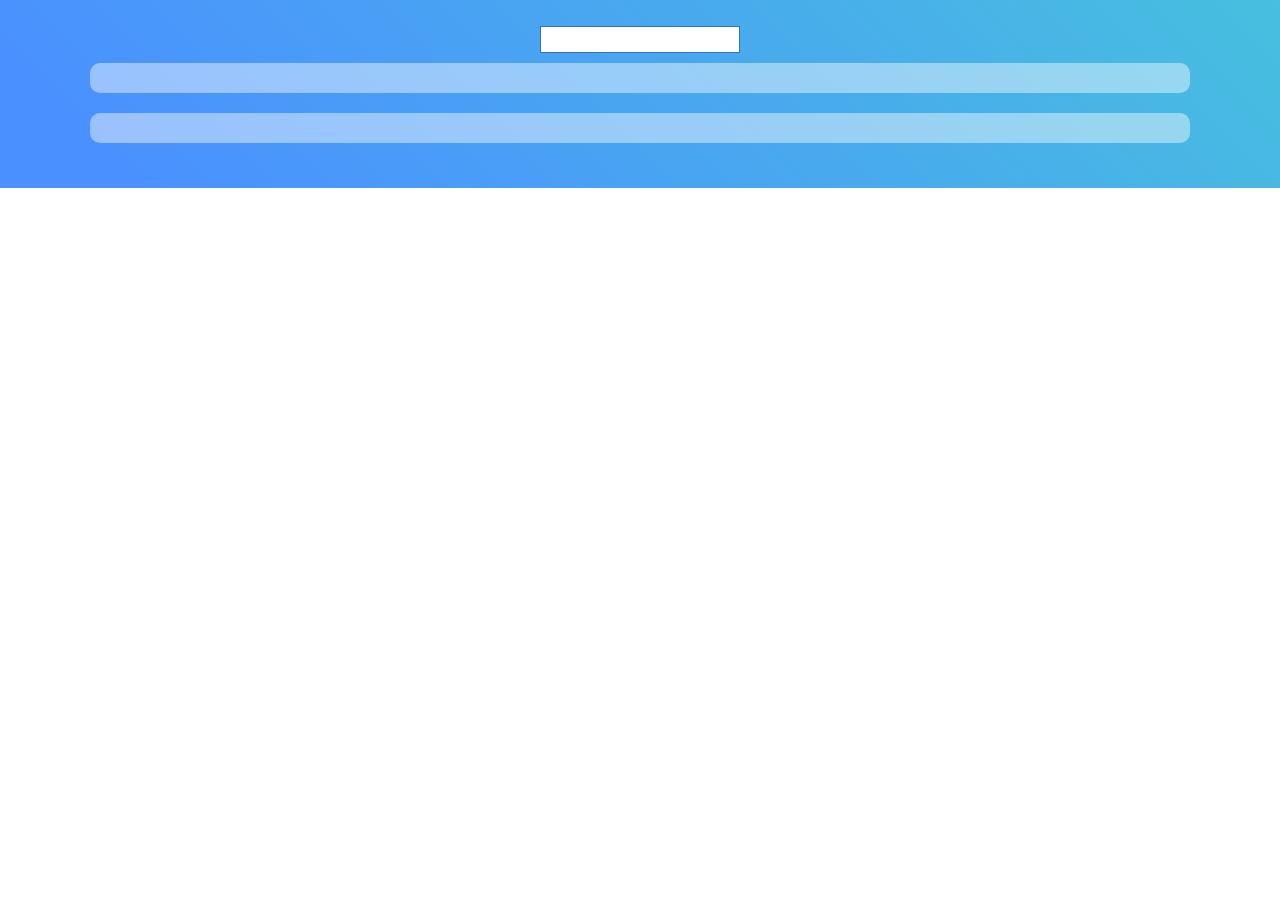
==== Version_3/index.html @ 76864e8c "style of select and input" ====
<!DOCTYPE html>
<html lang="en">
  <head>
    <meta charset="UTF-8" />
    <meta name="viewport" content="width=device-width, initial-scale=1.0" />
    <title>Weather App - Version 3</title>
    <link rel="stylesheet" href="./assets/css/style.css" />
  </head>
  <body>
    <article class="wrapper">
      <header>
        <!-- ! Input-Formular mit select options -->
        <form>
          <input type="text" id="city-input" />
          <select
            name="city-options"
            multiple
            size="5"
            id="city-options"
          ></select>
          <!-- <input type="submit" value="Check Weather" id="submit" /> -->
        </form>
        <p class="error-message"></p>

        <!-- ! Wetterdaten Output - aus JS importiert -->
        <section class="weather-data-output">
          <!-- Container für Haupt-Infos -->
          <article class="main-info"></article>

          <!-- Tabelle für weitere Infos -->
          <article class="more-info"></article>
        </section>
      </header>
    </article>
    <script src="./assets/js/main.js"></script>
  </body>
</html>
---- Version_3/assets/css/style.css ----
@font-face {
  font-family: Overpass;
  src: url(../font/Overpass-VariableFont_wght.ttf);
}

/* ! Allgemeine Stylings */
* {
  padding: 0;
  margin: 0;
  box-sizing: border-box;
}

html {
  font-size: 62.5%;
}

.wrapper {
  padding: 2vw;
  background: linear-gradient(-135deg, #47bfdf 0%, #4a91ff 90%);
  color: white;
  font-family: Overpass, Arial, Helvetica, sans-serif;

  /* max-width: 700px;
  margin: 0 auto; */
}

header {
  /* height: 100vh; */
  text-align: center;
}

h2 {
  font-size: clamp(3rem, 4vw, 4.8rem);
  margin-bottom: 10px;
}

h3 {
  font-size: clamp(2.5rem, 3.3vw, 4rem);
  /* margin-bottom: 10px; */
}

h4 {
  font-size: clamp(2.8rem, 3.2vw, 3.8rem);
  margin-bottom: 10px;
}

p,
a {
  font-size: clamp(2rem, 2vw, 2rem);
  margin-bottom: 10px;
}

/* ! Input Form für Stadt */
form {
  display: flex;
  flex-direction: column;
  align-items: center;
}

#city-input {
  color: #396fc1;
  width: 200px;
  border: none;
  padding: 5px;
  border: 1px solid #396fc1;
}

#submit {
  font-size: 1.5rem;
  background-color: white;
  color: #444e72;
  border: none;
  border-radius: 10px;
  padding: 10px 20px;
  cursor: pointer;

  margin-bottom: 30px;
}

/* # Select verstecken, bis auf Button geklickt wurde und dann options anzeigen */
select {
  display: none;
  width: 200px;
  background-color: rgb(255, 254, 254);
  color: #396fc1;
  padding: 10px;
  border-top: 1px solid #396fc1;
  overflow-y: auto;
  border: none;
}

.show {
  display: block;
}

/* ! Main Info Box */
.main-info {
  display: flex;
  flex-direction: column;
  align-items: center;
  border-radius: 10px;
  background-color: #ffffff70;
  padding: 20px 0 10px 0;
  margin: 0 5vw 20px 5vw;
}

img {
  display: block;
}

/* ! More Info Box */
.more-info {
  display: flex;
  flex-direction: column;
  align-items: center;
  border-radius: 10px;
  background-color: #ffffff70;
  padding: 20px 0 10px 0;
  margin: 0 5vw 20px 5vw;
}
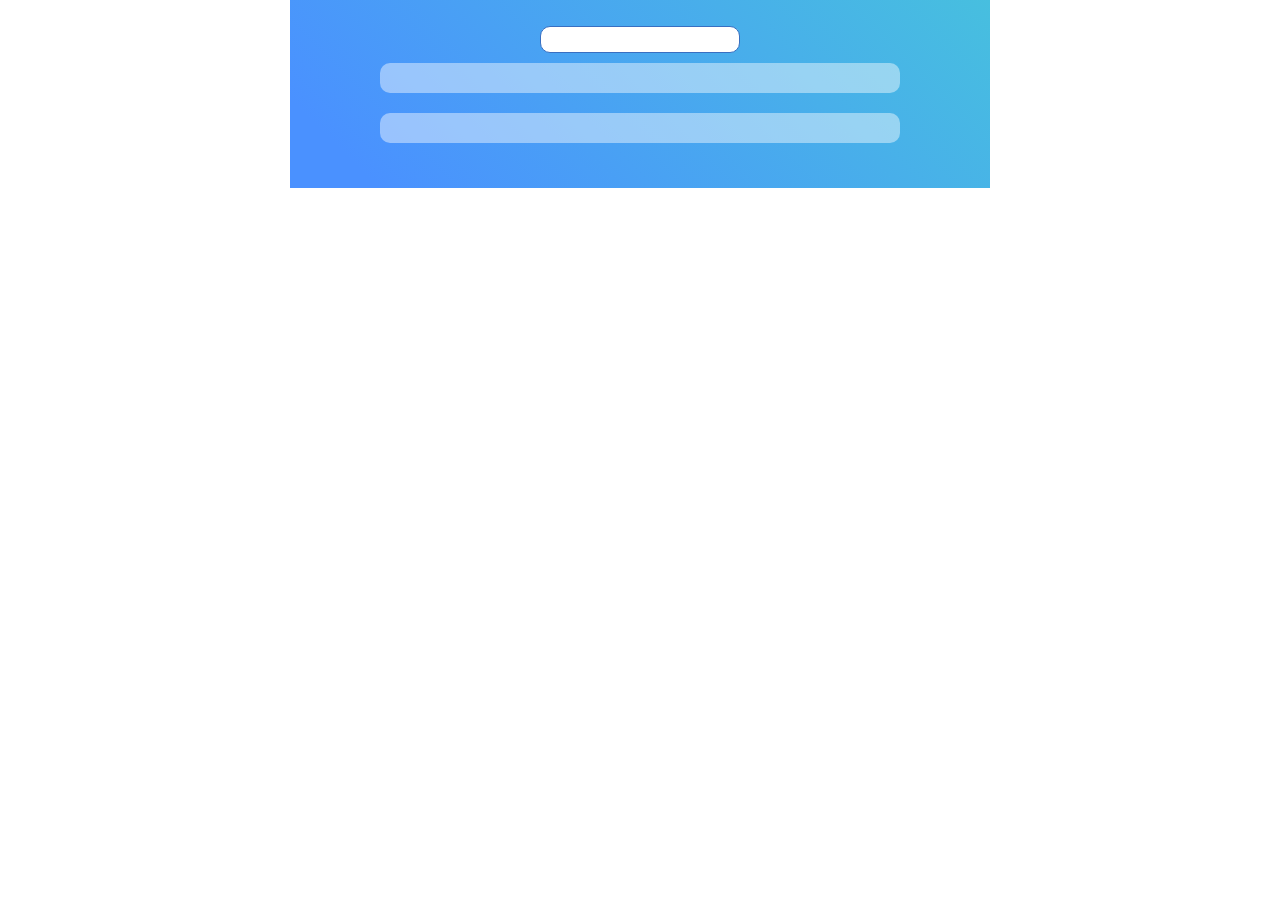
==== commit 9ea75890: "change sunset/sunrise times" ====
--- a/Version_3/index.html
+++ b/Version_3/index.html
@@ -32,6 +32,8 @@
         </section>
       </header>
     </article>
+    <script src="https://momentjs.com/downloads/moment.js"></script>
+
     <script src="./assets/js/main.js"></script>
   </body>
 </html>
--- a/Version_3/assets/css/style.css
+++ b/Version_3/assets/css/style.css
@@ -20,8 +20,8 @@
   color: white;
   font-family: Overpass, Arial, Helvetica, sans-serif;
 
-  /* max-width: 700px;
-  margin: 0 auto; */
+  max-width: 700px;
+  margin: 0 auto;
 }
 
 header {
@@ -61,8 +61,9 @@
   color: #396fc1;
   width: 200px;
   border: none;
-  padding: 5px;
+  padding: 5px 10px;
   border: 1px solid #396fc1;
+  border-radius: 10px;
 }
 
 #submit {
@@ -77,20 +78,25 @@
   margin-bottom: 30px;
 }
 
-/* # Select verstecken, bis auf Button geklickt wurde und dann options anzeigen */
 select {
   display: none;
   width: 200px;
   background-color: rgb(255, 254, 254);
   color: #396fc1;
-  padding: 10px;
+  padding: 5px 10px;
   border-top: 1px solid #396fc1;
   overflow-y: auto;
   border: none;
+  border-radius: 10px;
 }
 
 .show {
   display: block;
+}
+
+.error-message {
+  color: rgb(244, 211, 77);
+  margin: 10px;
 }
 
 /* ! Main Info Box */
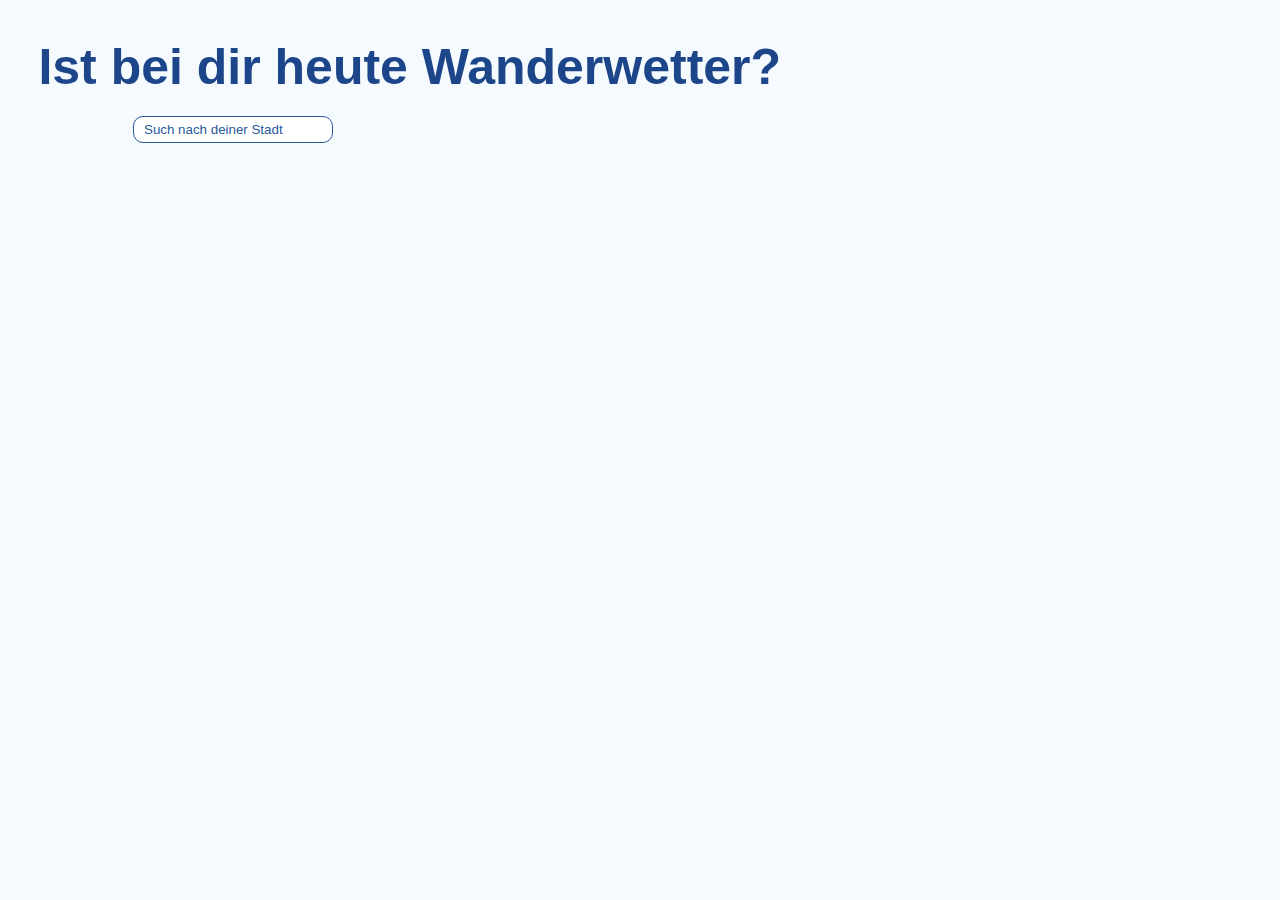
==== commit 6d88d596: "advice messages angepasst" ====
--- a/Version_3/index.html
+++ b/Version_3/index.html
@@ -3,36 +3,52 @@
   <head>
     <meta charset="UTF-8" />
     <meta name="viewport" content="width=device-width, initial-scale=1.0" />
-    <title>Weather App - Version 3</title>
-    <link rel="stylesheet" href="./assets/css/style.css" />
+    <title>Der Wanderwetter Check</title>
+    <!-- <link rel="stylesheet" href="./assets/css/style.css" /> -->
+    <link rel="stylesheet" href="./assets/css/start.css" />
   </head>
   <body>
     <article class="wrapper">
       <header>
+        <h1>Ist bei dir heute Wanderwetter?</h1>
+        <p class="error-message"></p>
+
         <!-- ! Input-Formular mit select options -->
         <form>
-          <input type="text" id="city-input" />
+          <input
+            type="text"
+            id="city-input"
+            placeholder="Such nach deiner Stadt"
+          />
+
           <select
             name="city-options"
             multiple
             size="5"
             id="city-options"
           ></select>
-          <!-- <input type="submit" value="Check Weather" id="submit" /> -->
+          <!--* <input type="submit" value="Check Weather" id="submit" /> -->
         </form>
-        <p class="error-message"></p>
 
         <!-- ! Wetterdaten Output - aus JS importiert -->
-        <section class="weather-data-output">
-          <!-- Container für Haupt-Infos -->
-          <article class="main-info"></article>
 
-          <!-- Tabelle für weitere Infos -->
-          <article class="more-info"></article>
+        <section class="output">
+          <!-- * Container für Ratschlag basierend auf Wetter-ID -->
+          <div class="advice-message"></div>
+
+          <!-- * Container für Stadt, Datum, Zeit -->
+          <section class="weather-data-output"></section>
+          <!--* Container für Haupt-Infos -->
+          <section class="flex">
+            <article class="main-info"></article>
+
+            <!--* Container für weitere Infos -->
+            <article class="more-info"></article>
+          </section>
+          <!-- <p class="advice-message"></p> -->
         </section>
       </header>
     </article>
-    <script src="https://momentjs.com/downloads/moment.js"></script>
 
     <script src="./assets/js/main.js"></script>
   </body>
--- a/Version_3/assets/css/start.css
+++ b/Version_3/assets/css/start.css
@@ -0,0 +1,161 @@
+@font-face {
+  font-family: Overpass;
+  src: url(../font/Overpass-VariableFont_wght.ttf);
+}
+
+/* ! Allgemeine Stylings */
+* {
+  padding: 0;
+  margin: 0;
+  box-sizing: border-box;
+}
+
+html {
+  font-size: 62.5%;
+}
+
+.wrapper {
+  padding: 3vw;
+
+  font-family: Overpass, Arial, Helvetica, sans-serif;
+
+  max-width: 1440px;
+  margin: 0 auto;
+
+  height: 100vh;
+  background: url(../img/summer-hiking-man.png) 105% bottom no-repeat;
+  background-size: 70%;
+  background-color: #f5fafe;
+  /* background-color: #d6e6fb; */
+  /* background-color: #eaf3fa; */
+}
+
+h1 {
+  font-size: clamp(3rem, 4vw, 5rem);
+  margin-bottom: 20px;
+  color: #1c4689;
+}
+
+h2 {
+  font-size: clamp(3rem, 4vw, 4.8rem);
+  margin-bottom: 10px;
+  color: #1c4689;
+}
+
+h3 {
+  font-size: clamp(2.5rem, 3.3vw, 4rem);
+  color: #1c4689;
+}
+
+h4 {
+  font-size: clamp(2.8rem, 3.2vw, 3.8rem);
+  margin-bottom: 10px;
+}
+
+p,
+a {
+  font-size: clamp(2rem, 2vw, 2rem);
+  margin-bottom: 10px;
+  color: #1c4689;
+}
+
+/* ! Header */
+/* ! Input Form für Stadt */
+form {
+  display: flex;
+  flex-direction: column;
+  align-items: center;
+
+  width: 70ch;
+  position: relative;
+}
+#city-input {
+  color: #29589b;
+  width: 200px;
+  border: none;
+  padding: 5px 10px;
+  border: 1px solid #29589b;
+  border-radius: 10px;
+}
+
+::placeholder {
+  color: #29589b;
+}
+
+select {
+  display: none;
+  width: 200px;
+  color: #29589b;
+  padding: 5px 10px;
+  border-top: 1px solid #29589b;
+  overflow-y: auto;
+  border: none;
+  border-radius: 10px;
+
+  position: absolute;
+  top: 3rem;
+}
+
+.show {
+  display: block;
+}
+
+.error-message {
+  color: #ec7d2b;
+  /* margin: 10px; */
+
+  /* width: 19ch; */
+  /* text-align: center; */
+}
+
+/* ! Section für den Output */
+.output {
+  display: flex;
+  flex-direction: column;
+  align-items: center;
+
+  width: 70ch;
+}
+
+.flex {
+  display: flex;
+  align-items: flex-end;
+  gap: 8rem;
+}
+
+.weather-data-output p:first-of-type {
+  margin-top: 2rem;
+}
+
+.weather-data-output,
+.main-info,
+.more-info {
+  text-align: center;
+}
+
+.advice-message {
+  /* border-radius: 10px;
+  padding: 10px; */
+  margin-top: 10px;
+  /* width: 50ch; */
+}
+
+.advice-message p {
+  /* color: #81b378; */
+  margin-bottom: 0;
+  font-size: clamp(2rem, 2.8vw, 3rem);
+  width: 19ch;
+  text-align: center;
+  padding: 10px;
+  border-radius: 10px;
+}
+
+.green {
+  color: #81b378;
+  background-color: #bfe2a790;
+}
+
+.red {
+  color: #ec7d2b;
+  background-color: #f8964672;
+}
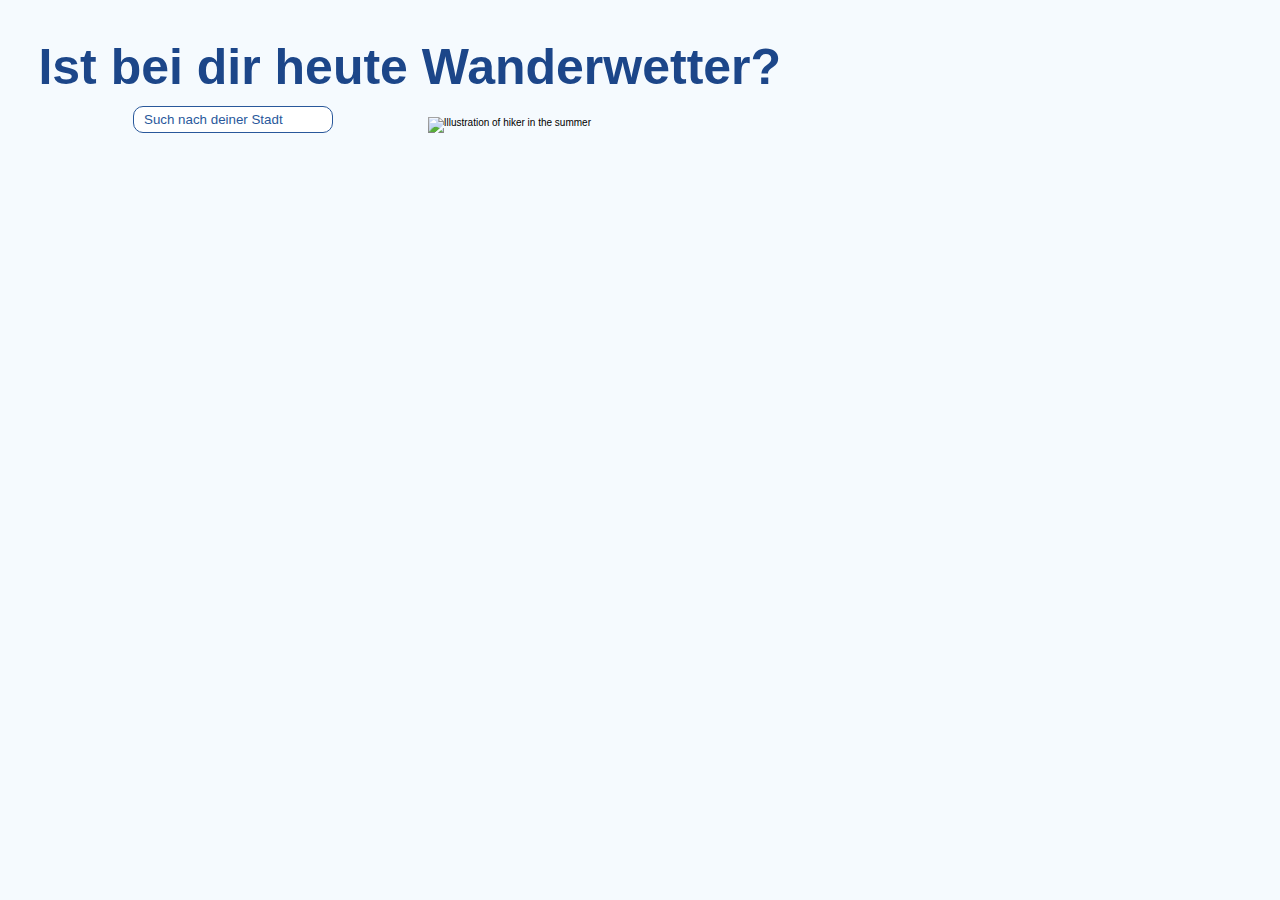
==== commit 514f16ff: "add media queries" ====
--- a/Version_3/index.html
+++ b/Version_3/index.html
@@ -4,49 +4,55 @@
     <meta charset="UTF-8" />
     <meta name="viewport" content="width=device-width, initial-scale=1.0" />
     <title>Der Wanderwetter Check</title>
-    <!-- <link rel="stylesheet" href="./assets/css/style.css" /> -->
-    <link rel="stylesheet" href="./assets/css/start.css" />
+    <link rel="stylesheet" href="./assets/css/style.css" />
   </head>
   <body>
     <article class="wrapper">
       <header>
         <h1>Ist bei dir heute Wanderwetter?</h1>
         <p class="error-message"></p>
+        <section class="flex-center">
+          <article>
+            <!-- ! Input-Formular mit select options -->
+            <form>
+              <input
+                type="text"
+                id="city-input"
+                placeholder="Such nach deiner Stadt"
+              />
 
-        <!-- ! Input-Formular mit select options -->
-        <form>
-          <input
-            type="text"
-            id="city-input"
-            placeholder="Such nach deiner Stadt"
+              <select
+                name="city-options"
+                multiple
+                size="5"
+                id="city-options"
+              ></select>
+            </form>
+
+            <!-- ! Wetterdaten Output - aus JS importiert -->
+            <section class="output">
+              <!-- * Container für Ratschlag basierend auf Wetter-ID -->
+              <div class="advice-message"></div>
+
+              <!-- * Container für Stadt, Datum, Zeit -->
+              <section class="weather-data-output"></section>
+
+              <section class="flex-end">
+                <!--* Container für Haupt-Infos -->
+                <article class="main-info"></article>
+
+                <!--* Container für weitere Infos -->
+                <article class="more-info"></article>
+              </section>
+            </section>
+          </article>
+          <img
+            src="./assets/img/summer-hiking-man.png"
+            alt="Illustration of hiker in the summer"
           />
-
-          <select
-            name="city-options"
-            multiple
-            size="5"
-            id="city-options"
-          ></select>
-          <!--* <input type="submit" value="Check Weather" id="submit" /> -->
-        </form>
-
-        <!-- ! Wetterdaten Output - aus JS importiert -->
-
-        <section class="output">
-          <!-- * Container für Ratschlag basierend auf Wetter-ID -->
-          <div class="advice-message"></div>
-
-          <!-- * Container für Stadt, Datum, Zeit -->
-          <section class="weather-data-output"></section>
-          <!--* Container für Haupt-Infos -->
-          <section class="flex">
-            <article class="main-info"></article>
-
-            <!--* Container für weitere Infos -->
-            <article class="more-info"></article>
-          </section>
-          <!-- <p class="advice-message"></p> -->
         </section>
+        <!-- <p>© Ann-Marie Mecklenburg</p>
+        <p>Illustration ©</p> -->
       </header>
     </article>
 
--- a/Version_3/assets/css/style.css
+++ b/Version_3/assets/css/style.css
@@ -1,3 +1,4 @@
+/* ! Schriften */
 @font-face {
   font-family: Overpass;
   src: url(../font/Overpass-VariableFont_wght.ttf);
@@ -15,28 +16,36 @@
 }
 
 .wrapper {
-  padding: 2vw;
-  background: linear-gradient(-135deg, #47bfdf 0%, #4a91ff 90%);
-  color: white;
+  padding: 3vw;
+
   font-family: Overpass, Arial, Helvetica, sans-serif;
 
-  max-width: 700px;
+  max-width: 1440px;
   margin: 0 auto;
-}
-
-header {
-  /* height: 100vh; */
-  text-align: center;
+
+  min-height: 100vh;
+  /* background: url(../img/summer-hiking-man.png) 105% bottom no-repeat;
+  background-size: 70%; */
+  background-color: #f5fafe;
+  /* background-color: #d6e6fb; */
+  /* background-color: #eaf3fa; */
+}
+
+h1 {
+  font-size: clamp(3rem, 4vw, 5rem);
+  /* margin-bottom: 20px; */
+  color: #1c4689;
 }
 
 h2 {
   font-size: clamp(3rem, 4vw, 4.8rem);
   margin-bottom: 10px;
+  color: #1c4689;
 }
 
 h3 {
   font-size: clamp(2.5rem, 3.3vw, 4rem);
-  /* margin-bottom: 10px; */
+  color: #1c4689;
 }
 
 h4 {
@@ -48,79 +57,157 @@
 a {
   font-size: clamp(2rem, 2vw, 2rem);
   margin-bottom: 10px;
-}
+  color: #1c4689;
+}
+
+img {
+  max-width: 100%;
+}
+
+/* ! Header */
+.error-message {
+  color: #ec7d2b;
+}
+
+/* header {
+  display: flex;
+} */
 
 /* ! Input Form für Stadt */
 form {
   display: flex;
   flex-direction: column;
   align-items: center;
+
+  width: 70ch;
+  position: relative;
 }
 
 #city-input {
-  color: #396fc1;
+  color: #29589b;
   width: 200px;
   border: none;
   padding: 5px 10px;
-  border: 1px solid #396fc1;
+  border: 1px solid #29589b;
   border-radius: 10px;
 }
 
-#submit {
-  font-size: 1.5rem;
-  background-color: white;
-  color: #444e72;
-  border: none;
-  border-radius: 10px;
-  padding: 10px 20px;
-  cursor: pointer;
-
-  margin-bottom: 30px;
+::placeholder {
+  color: #29589b;
 }
 
 select {
   display: none;
   width: 200px;
-  background-color: rgb(255, 254, 254);
-  color: #396fc1;
+  color: #29589b;
   padding: 5px 10px;
-  border-top: 1px solid #396fc1;
+  border-top: 1px solid #29589b;
   overflow-y: auto;
   border: none;
   border-radius: 10px;
+
+  position: absolute;
+  top: 3rem;
 }
 
 .show {
   display: block;
 }
 
-.error-message {
-  color: rgb(244, 211, 77);
-  margin: 10px;
-}
-
-/* ! Main Info Box */
-.main-info {
+/* ! Section für den Output */
+.output {
   display: flex;
   flex-direction: column;
   align-items: center;
+
+  width: 70ch;
+}
+
+.flex-end {
+  display: flex;
+  align-items: flex-end;
+  gap: 8rem;
+}
+
+.flex-center {
+  display: flex;
+  align-items: center;
+  /* gap: 1rem; */
+}
+
+.weather-data-output p:first-of-type {
+  margin-top: 2rem;
+}
+
+.weather-data-output,
+.main-info,
+.more-info {
+  text-align: center;
+}
+
+.advice-message {
+  margin-top: 10px;
+}
+
+.advice-message p {
+  margin-bottom: 0;
+  margin-top: 10px;
+  font-size: clamp(2rem, 2.8vw, 3rem);
+  width: 19ch;
+  text-align: center;
+  padding: 10px;
   border-radius: 10px;
-  background-color: #ffffff70;
-  padding: 20px 0 10px 0;
-  margin: 0 5vw 20px 5vw;
-}
-
-img {
-  display: block;
-}
-
-/* ! More Info Box */
-.more-info {
-  display: flex;
-  flex-direction: column;
-  align-items: center;
-  border-radius: 10px;
-  background-color: #ffffff70;
-  padding: 20px 0 10px 0;
-  margin: 0 5vw 20px 5vw;
-}
+}
+
+.green {
+  color: #81b378;
+  background-color: #bfe2a790;
+}
+
+.red {
+  color: #ec7d2b;
+  background-color: #f8964672;
+}
+
+/* ! Header IMG */
+header img {
+  width: 70%;
+  object-fit: contain;
+}
+
+/* # Media Queries */
+/* # Media Queries Zwischengröße 1300px */
+@media only screen and (max-width: 1300px) {
+  header img {
+    width: 60%;
+  }
+}
+
+/* # Media Queries Zwischengröße 1100px */
+@media only screen and (max-width: 1100px) {
+  header img {
+    width: 50%;
+  }
+}
+
+/* # Media Queries Zwischengröße 860px */
+@media only screen and (max-width: 860px) {
+  h1 {
+    text-align: center;
+  }
+
+  .flex-center {
+    flex-direction: column;
+  }
+
+  header img {
+    width: 100%;
+  }
+}
+
+/* # Media Queries Mobile 567px */
+@media only screen and (max-width: 567px) {
+  .flex-end {
+    gap: 3rem;
+  }
+}
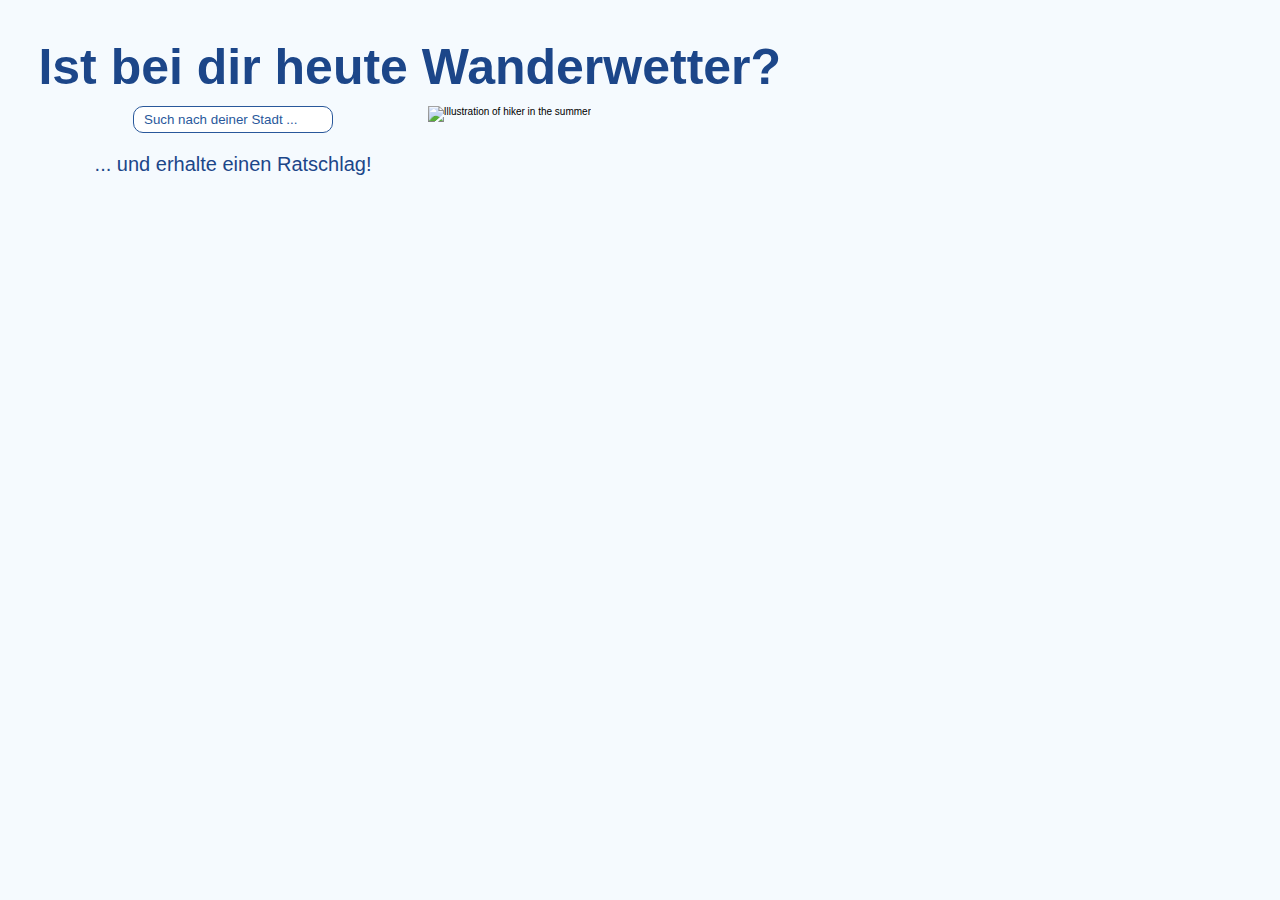
==== commit b7f339f0: "add ratschlag img" ====
--- a/Version_3/index.html
+++ b/Version_3/index.html
@@ -11,15 +11,16 @@
       <header>
         <h1>Ist bei dir heute Wanderwetter?</h1>
         <p class="error-message"></p>
-        <section class="flex-center">
+        <section class="flex-start">
           <article>
             <!-- ! Input-Formular mit select options -->
             <form>
               <input
                 type="text"
                 id="city-input"
-                placeholder="Such nach deiner Stadt"
+                placeholder="Such nach deiner Stadt ..."
               />
+              <p class="ratschlag">... und erhalte einen Ratschlag!</p>
 
               <select
                 name="city-options"
@@ -31,28 +32,29 @@
 
             <!-- ! Wetterdaten Output - aus JS importiert -->
             <section class="output">
-              <!-- * Container für Ratschlag basierend auf Wetter-ID -->
-              <div class="advice-message"></div>
-
               <!-- * Container für Stadt, Datum, Zeit -->
               <section class="weather-data-output"></section>
 
-              <section class="flex-end">
+              <section class="flex-center">
                 <!--* Container für Haupt-Infos -->
                 <article class="main-info"></article>
 
                 <!--* Container für weitere Infos -->
                 <article class="more-info"></article>
               </section>
+              <!-- * Container für Ratschlag basierend auf Wetter-ID -->
+              <div class="advice-message"></div>
             </section>
           </article>
-          <img
-            src="./assets/img/summer-hiking-man.png"
-            alt="Illustration of hiker in the summer"
-          />
+          <div class="advice-img">
+            <img
+              src="./assets/img/summer-hiking-man.png"
+              alt="Illustration of hiker in the summer"
+            />
+          </div>
         </section>
         <!-- <p>© Ann-Marie Mecklenburg</p>
-        <p>Illustration ©</p> -->
+        <p>Illustration © https://www.freepik.com/free-vector/active-tourist-hiking-mountain-man-wearing-backpack-enjoying-trekking-looking-snowcapped-peaks-vector-illustration-nature-wilderness-adventure-travel-concept_10606146.htm#query=hike&position=9&from_view=author&uuid=32ff2745-582b-4ffb-b702-1c4c7687e341</p> -->
       </header>
     </article>
 
--- a/Version_3/assets/css/style.css
+++ b/Version_3/assets/css/style.css
@@ -114,6 +114,14 @@
   display: block;
 }
 
+.ratschlag {
+  margin-top: 20px;
+}
+
+.hide {
+  display: none;
+}
+
 /* ! Section für den Output */
 .output {
   display: flex;
@@ -123,15 +131,15 @@
   width: 70ch;
 }
 
-.flex-end {
-  display: flex;
-  align-items: flex-end;
+.flex-center {
+  display: flex;
+  align-items: center;
   gap: 8rem;
 }
 
-.flex-center {
-  display: flex;
-  align-items: center;
+.flex-start {
+  display: flex;
+  align-items: flex-start;
   /* gap: 1rem; */
 }
 
@@ -170,10 +178,10 @@
 }
 
 /* ! Header IMG */
-header img {
+/* header img {
   width: 70%;
   object-fit: contain;
-}
+} */
 
 /* # Media Queries */
 /* # Media Queries Zwischengröße 1300px */
@@ -196,8 +204,9 @@
     text-align: center;
   }
 
-  .flex-center {
+  .flex-start {
     flex-direction: column;
+    align-items: center;
   }
 
   header img {
@@ -207,7 +216,7 @@
 
 /* # Media Queries Mobile 567px */
 @media only screen and (max-width: 567px) {
-  .flex-end {
+  .flex-center {
     gap: 3rem;
   }
 }
